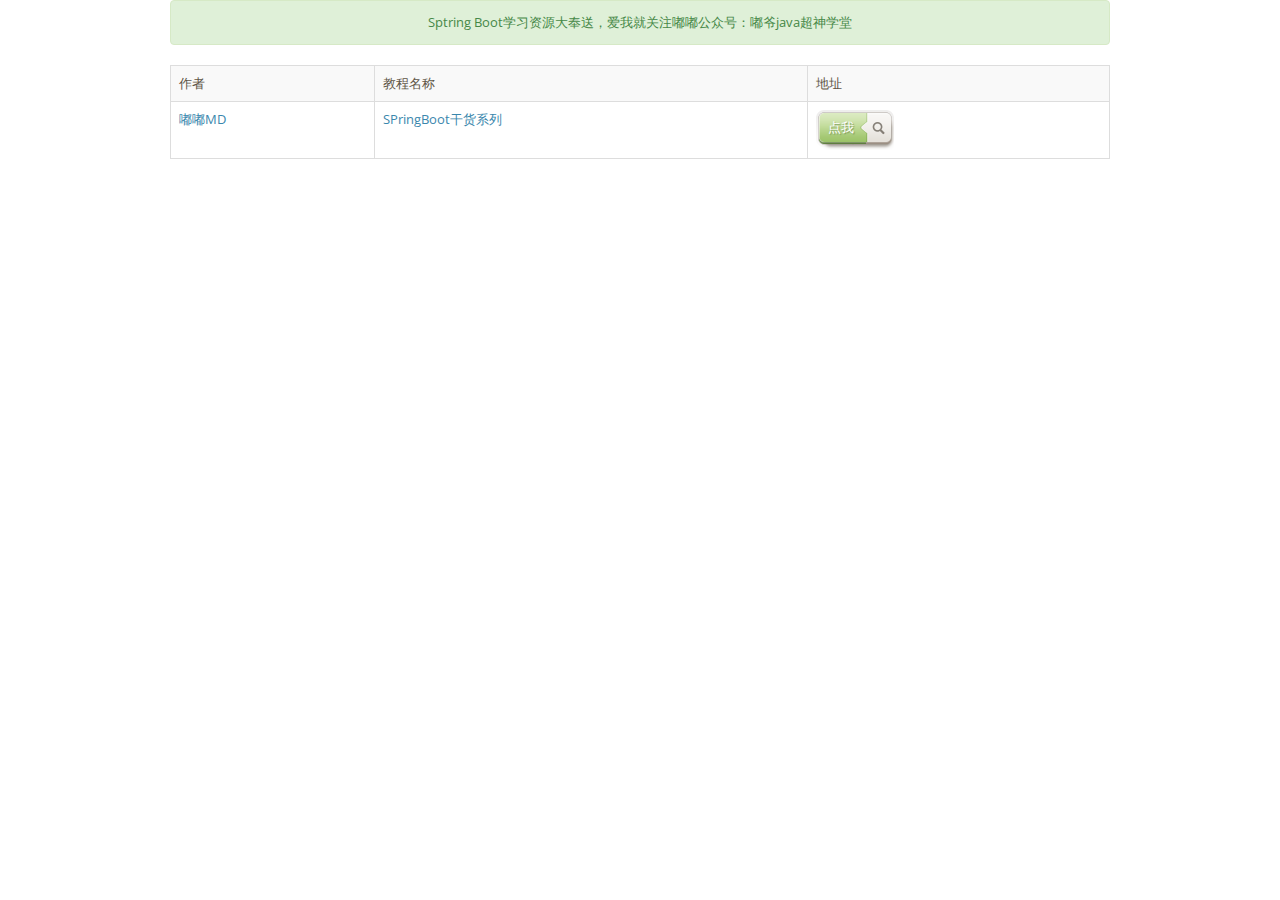
==== resource/templates/template.html @ c71384c8 "update for template" ====
<!doctype html>

<!--[if lt IE 7 ]><html xmlns:th="http://www.thymeleaf.org" lang="en" class="no-js ie6"> <![endif]-->
<!--[if IE 7 ]><html xmlns:th="http://www.thymeleaf.org" lang="en" class="no-js ie7"> <![endif]-->
<!--[if IE 8 ]><html xmlns:th="http://www.thymeleaf.org" lang="en" class="no-js ie8"> <![endif]-->
<!--[if IE 9 ]><html xmlns:th="http://www.thymeleaf.org" lang="en" class="no-js ie9"> <![endif]-->
<!--[if (gt IE 9)|!(IE)]><!--><html xmlns:th="http://www.thymeleaf.org" lang="en" class="no-js" > <!--<![endif]-->
<head>
<meta charset="utf-8" />
<meta name="author" content="" />
<meta name="keywords" content="" />
<meta name="viewport" content="width=device-width,initial-scale=1" />
<title></title>

<!-- main JS libs -->
<script src="../static/vanilla-cream-css/js/libs/modernizr.min.js" th:src="@{/vanilla-cream-css/js/libs/modernizr.min.js}"></script>
<script src="../static/vanilla-cream-css/js/libs/jquery-1.10.0.js" th:src="@{/vanilla-cream-css/js/libs/jquery-1.10.0.js}"></script>
<script src="../static/vanilla-cream-css/js/libs/jquery-ui.min.js" th:src="@{/vanilla-cream-css/js/libs/jquery-ui.min.js}"></script>
<script src="../static/vanilla-cream-css/js/libs/bootstrap.min.js" th:src="@{/vanilla-cream-css/js/libs/bootstrap.min.js}"></script>

<!-- Style CSS -->
<link rel="stylesheet" href="../static/vanilla-cream-css/css/bootstrap.css" th:href="@{/vanilla-cream-css/css/bootstrap.css}" />
<link rel="stylesheet" href="../static/vanilla-cream-css/style.css"  th:href="@{/vanilla-cream-css/style.css}"  />
<!-- scripts -->
<script src="../static/vanilla-cream-css/js/general.js" th:src="@{/vanilla-cream-css/js/general.js}"></script>

<!-- Include all needed stylesheets and scripts here -->

<!--[if lt IE 9]><script src="../static/vanilla-cream-css/js/respond.min.js" th:src="@{/vanilla-cream-css/js/respond.min.js}"></script><![endif]-->
<!--[if gte IE 9]>
<style type="text/css">
    .gradient {filter: none !important;}
</style>
<![endif]-->
</head>

<body style="background-image: none;">
    <div class="body_wrap">
        <div class="container">
            <div class="alert alert-success text-center" role="alert">Sptring Boot学习资源大奉送，爱我就关注嘟嘟公众号：嘟爷java超神学堂</div>
            <table class="table table-striped table-bordered">
                <tr>
                    <td>作者</td>
                    <td>教程名称</td>
                    <td>地址</td>
                </tr>
                <!--/*@thymesVar id="learnList" type=""*/-->
                <tr th:each="learn : ${learnList}" class="text-info">
                    <td th:text="${learn.author}">嘟嘟MD</td>
                    <td th:text="${learn.title}">SPringBoot干货系列</td>
                    <td><a href="#" th:href="${learn.url}" class="btn btn-search btn-green" target="_blank"><span>点我</span></a>
                    </td>
                </tr>
            </table>

        </div>
        <!--/ container -->
    </div>
</body>
</html>
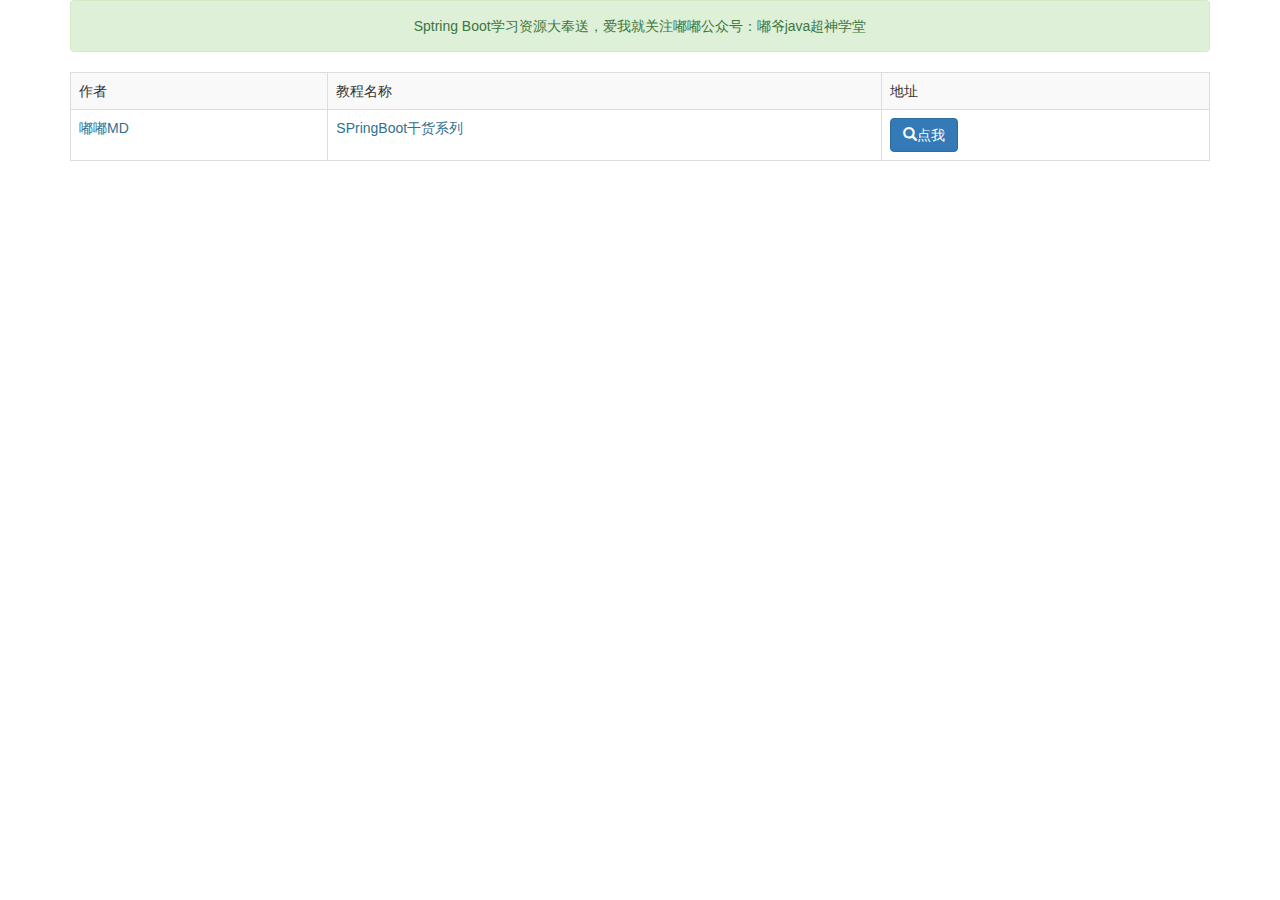
==== commit 6a77c58b: "update utils $ statics" ====
--- a/resource/templates/template.html
+++ b/resource/templates/template.html
@@ -11,29 +11,10 @@
 <meta name="keywords" content="" />
 <meta name="viewport" content="width=device-width,initial-scale=1" />
 <title></title>
-
-<!-- main JS libs -->
-<script src="../static/vanilla-cream-css/js/libs/modernizr.min.js" th:src="@{/vanilla-cream-css/js/libs/modernizr.min.js}"></script>
-<script src="../static/vanilla-cream-css/js/libs/jquery-1.10.0.js" th:src="@{/vanilla-cream-css/js/libs/jquery-1.10.0.js}"></script>
-<script src="../static/vanilla-cream-css/js/libs/jquery-ui.min.js" th:src="@{/vanilla-cream-css/js/libs/jquery-ui.min.js}"></script>
-<script src="../static/vanilla-cream-css/js/libs/bootstrap.min.js" th:src="@{/vanilla-cream-css/js/libs/bootstrap.min.js}"></script>
-
-<!-- Style CSS -->
-<link rel="stylesheet" href="../static/vanilla-cream-css/css/bootstrap.css" th:href="@{/vanilla-cream-css/css/bootstrap.css}" />
-<link rel="stylesheet" href="../static/vanilla-cream-css/style.css"  th:href="@{/vanilla-cream-css/style.css}"  />
-<!-- scripts -->
-<script src="../static/vanilla-cream-css/js/general.js" th:src="@{/vanilla-cream-css/js/general.js}"></script>
-
-<!-- Include all needed stylesheets and scripts here -->
-
-<!--[if lt IE 9]><script src="../static/vanilla-cream-css/js/respond.min.js" th:src="@{/vanilla-cream-css/js/respond.min.js}"></script><![endif]-->
-<!--[if gte IE 9]>
-<style type="text/css">
-    .gradient {filter: none !important;}
-</style>
-<![endif]-->
+<link rel="stylesheet" href="../static/bootstrap-3.3.7-dist/css/bootstrap.css" th:href="@{/bootstrap-3.3.7-dist/css/bootstrap.css}" />
+<script src="../static/js/jquery.min.js" th:src="@{/js/jquery.min.js}"></script>
+<script src="../static/bootstrap-3.3.7-dist/js/libs/bootstrap.js" th:src="@{/bootstrap-3.3.7-dist/js/bootstrap.js}"></script>
 </head>
-
 <body style="background-image: none;">
     <div class="body_wrap">
         <div class="container">
@@ -48,7 +29,7 @@
                 <tr th:each="learn : ${learnList}" class="text-info">
                     <td th:text="${learn.author}">嘟嘟MD</td>
                     <td th:text="${learn.title}">SPringBoot干货系列</td>
-                    <td><a href="#" th:href="${learn.url}" class="btn btn-search btn-green" target="_blank"><span>点我</span></a>
+                    <td><a href="#" th:href="${learn.url}" class="btn btn-primary" target="_blank"><span class="glyphicon glyphicon-search" aria-hidden="true"></span>点我</a>
                     </td>
                 </tr>
             </table>
